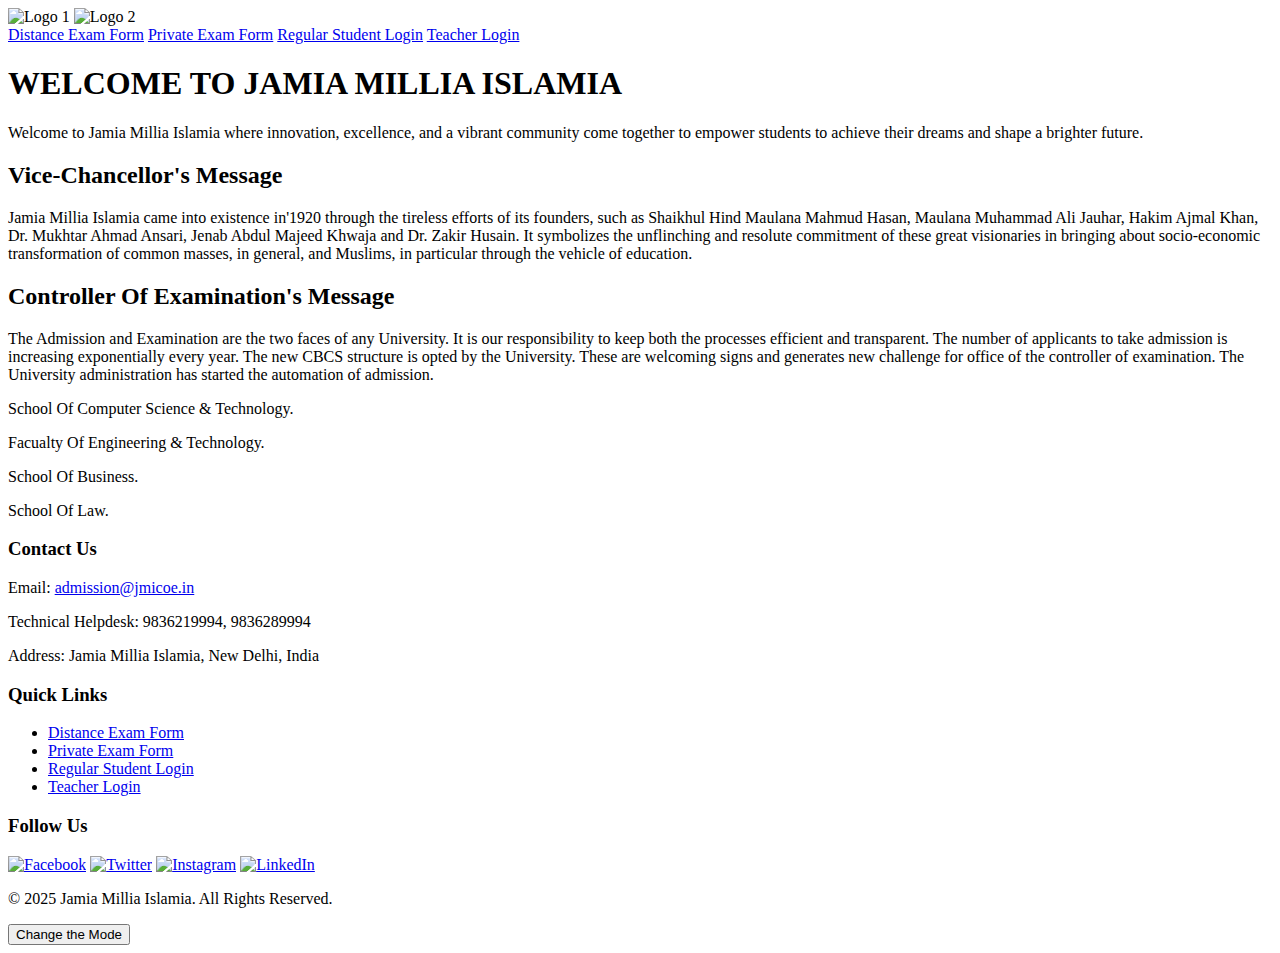
==== index.html @ d85b75d7 "Add files via upload" ====
<!DOCTYPE html>
<html lang="en">

<head>
    <meta charset="UTF-8">
    <meta name="viewport" content="width=device-width, initial-scale=1.0">
    <title>University Website</title>
    <link rel="stylesheet" href="style.css">
</head>

<body>
    

    <div class="header sticky">
        <div class="logo">
            <img class="header_first" src="jamai logo.jpg" alt="Logo 1">
            <img class="header_second" src="header_second.png" alt="Logo 2">
        </div>
        <div class="navbar">
            <nav class="nav-links">
                <a class="active" href="#home">Distance Exam Form</a>
                <a href="#news">Private Exam Form</a>
                <a href="#contact">Regular Student Login</a>
                <a href="#about">Teacher Login
                </a>
            </nav>
           
        </div>


    </div>
    <div class="content-area">
        


        <h1>WELCOME TO JAMIA MILLIA ISLAMIA</h1>
        <p>Welcome to Jamia Millia Islamia where innovation, excellence, and a vibrant community come together to empower students to achieve their dreams and shape a brighter future.</p>
    </div>

    

    <div class="content-section">
       <div class="box1 box">
        <h2>Vice-Chancellor's Message</h2>
        <div class="box-image"   style="background-image: url(vc\ img\ 2.jpg);"></div>
        <p>Jamia Millia Islamia came into existence in'1920 through the tireless efforts of its founders, such as Shaikhul Hind Maulana Mahmud Hasan, Maulana Muhammad Ali Jauhar, Hakim Ajmal Khan, Dr. Mukhtar Ahmad Ansari, Jenab Abdul Majeed Khwaja and Dr. Zakir Husain. It symbolizes the unflinching and resolute commitment of these great visionaries in bringing about socio-economic transformation of common masses, in general, and Muslims, in particular through the vehicle of education.</p>


       </div>
       <div class="box2 box">
        <h2>Controller Of Examination's Message</h2>
        <div class="box-image" style="background-image: url(ceo2.png);"></div>
        <p>The Admission and Examination are the two faces of any University. It is our responsibility to keep both the processes efficient and transparent. The number of applicants to take admission is increasing exponentially every year. The new CBCS structure is opted by the University. These are welcoming signs and generates new challenge for office of the controller of examination. The University administration has started the automation of admission.</p>

       </div>
        
    </div>


    <div class="hero-section">
    
        <div class="box1 bux">
            <div class="bux-image" style="background-image: url(box1.webp);"></div>
            <p>School Of Computer Science & Technology.</p>
        </div>
        <div class="box2 bux">
            <div class="bux-image" style="background-image: url(box2.webp);"></div>
            <p>Facualty Of Engineering & Technology.</p>

        </div>
        <div class="box3 bux">
            <div class="bux-image" style="background-image: url(box3.webp);"></div>
            <p>School Of Business.</p>
        </div>
        <div class="box4 bux">
            <div class="bux-image" style="background-image: url(box4.webp);"></div>
            <p>School Of Law.</p>
        </div>
      


    </div>







    <footer class="footer">
        <div class="footer-container">
            <div class="footer-section">
                <h3>Contact Us</h3>
                <p>Email: <a href="mailto:admission@jmicoe.in">admission@jmicoe.in</a></p>
                <p>Technical Helpdesk: 9836219994, 9836289994</p>
                <p>Address: Jamia Millia Islamia, New Delhi, India</p>
            </div>
            
            <div class="footer-section">
                <h3>Quick Links</h3>
                <ul>
                    <li><a href="#home">Distance Exam Form</a></li>
                    <li><a href="#news">Private Exam Form</a></li>
                    <li><a href="#contact">Regular Student Login</a></li>
                    <li><a href="#about">Teacher Login</a></li>
                </ul>
            </div>
            
            <div class="footer-section">
                <h3>Follow Us</h3>
                <a href="https://www.facebook.com/jmiofficial/" target="_blank"><img src="facebook.png" alt="Facebook"></a>
                <a href="https://x.com/jmiu_official?ref_src=twsrc%5Etfw" target="_blank"><img src="twiter 2.png" alt="Twitter"></a>
                <a href="https://www.instagram.com/jamiamilliaislamia_official/?hl=en" target="_blank"><img src="instagram.jpeg" alt="Instagram"></a>
                <a href="#"><img src="linkedin.png" alt="LinkedIn"></a>
            </div>
        </div>
    
        <div class="footer-bottom">
            <p>&copy; 2025 Jamia Millia Islamia. All Rights Reserved.</p>

        </div>
        <button id="mode">Change the Mode</button>
    </footer>
    
   





    <script src="script.js"></script>
</body>

</html>
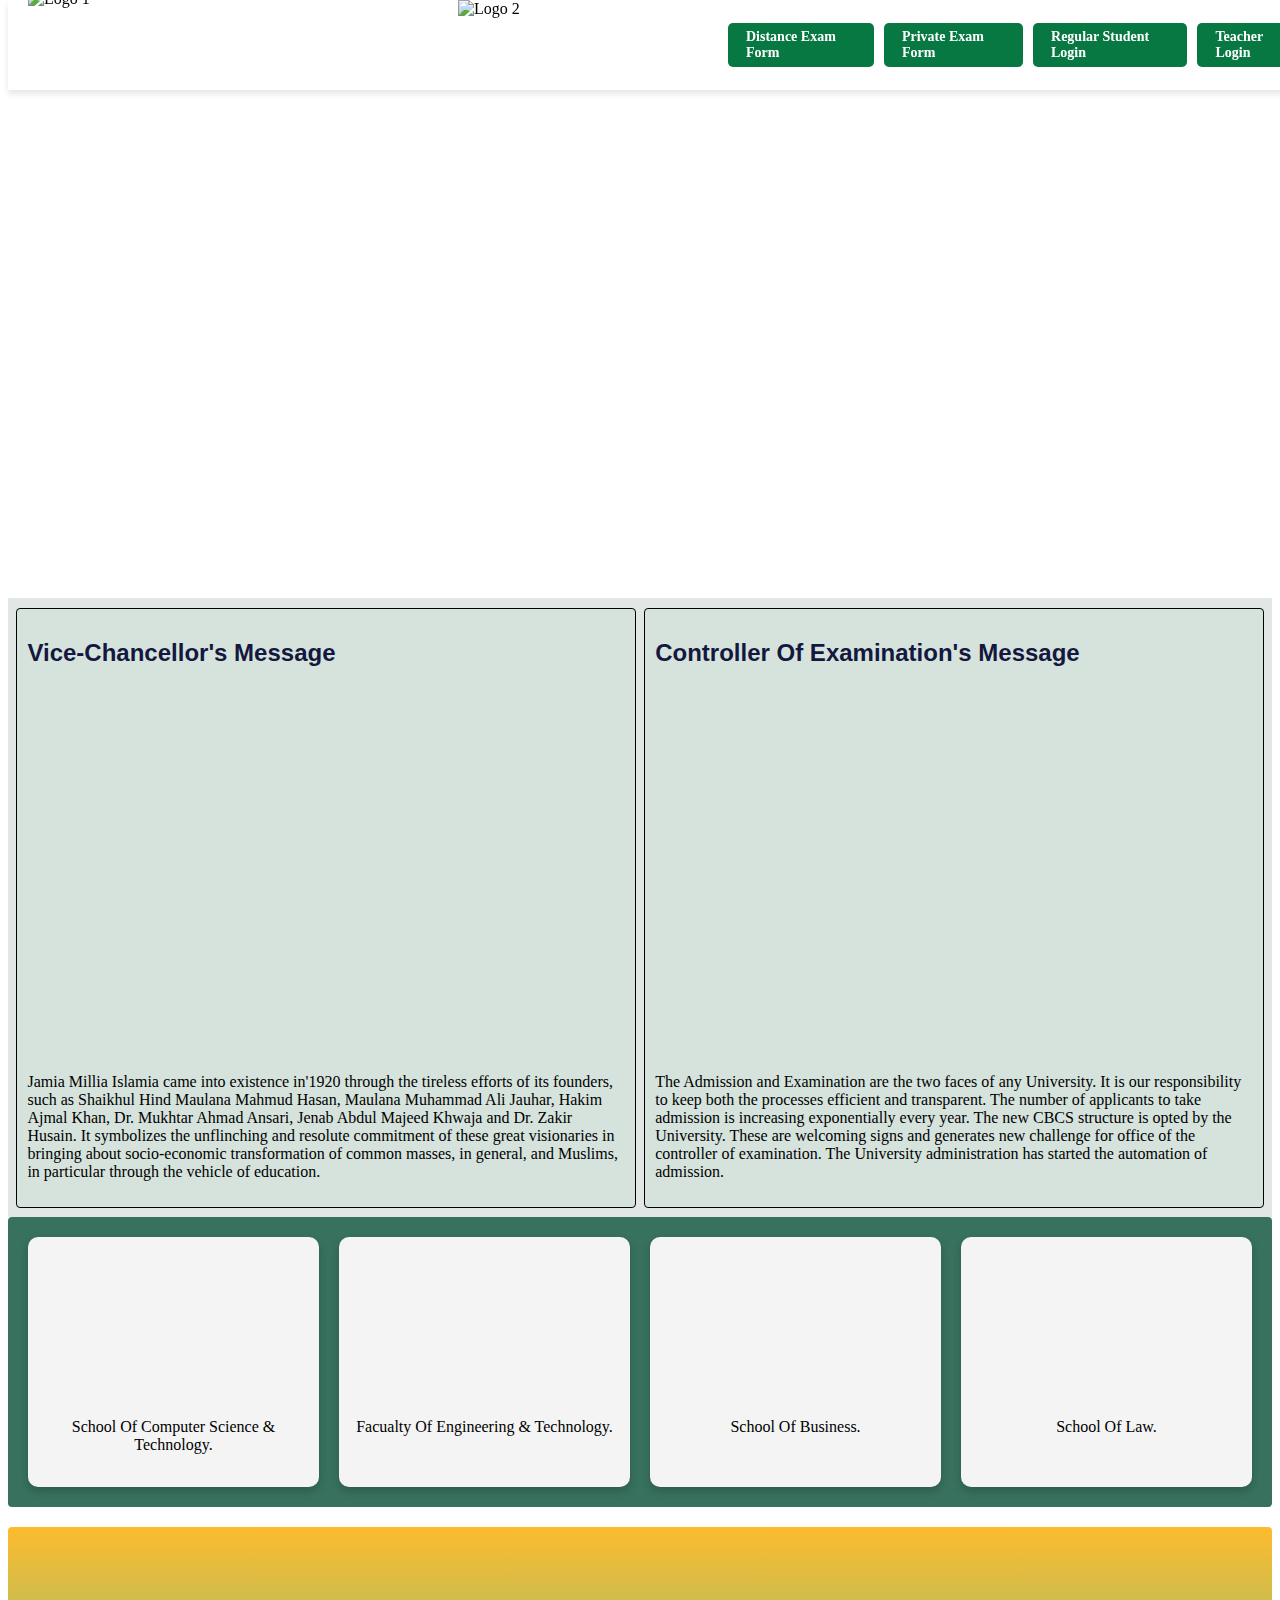
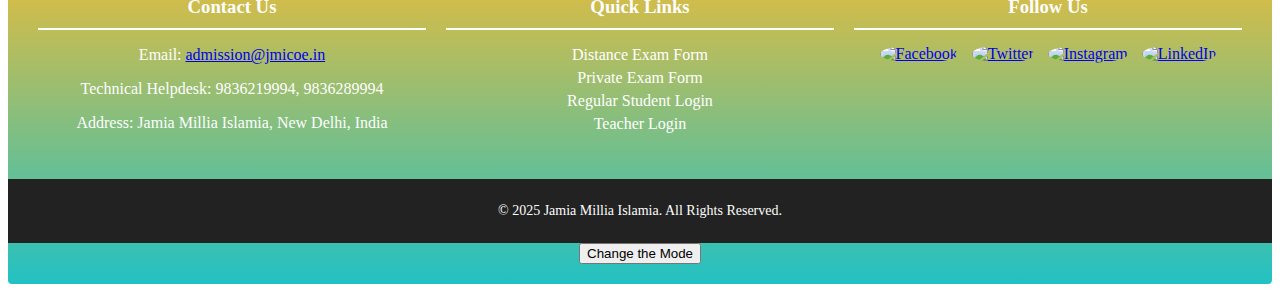
==== commit 8e09850e: "add a new file" ====
--- a/index.html
+++ b/index.html
@@ -9,6 +9,10 @@
 </head>
 
 <body>
+
+    <div class="class">
+        <h1>My name is Md irfan Idrishi</h1>
+    </div>
     
 
     <div class="header sticky">
--- a/style.css
+++ b/style.css
@@ -0,0 +1,429 @@
+/* General header styling */
+.header {
+    display: flex;
+    justify-content: space-between;
+    align-items: center;
+    padding: 10px 20px;
+    background-color: #fff;
+    height:70px;
+}
+
+/* Logo container styling */
+.logo {
+    display: flex;
+    gap: 10px; /* Space between images */
+}
+
+/* Logo image styling */
+.logo img {
+    padding-top: 50px;
+    width: 270px; /* Adjust width as needed */
+    height: 80px; /* Consistent height */
+    object-fit: contain;    
+    padding-bottom: 70px;
+    cursor: pointer;
+}
+
+.header_second{
+    width: 280px; /* Adjust width as needed */
+    height: 80px; /* Consistent height */
+    padding-left: 150px;
+    margin-top: 10px;
+}
+
+
+/* Navbar container styling */
+.navbar {
+    width: 100%;
+   
+}
+
+
+
+/* .contact-info a {
+    color: #007bff;
+    
+    width: 20px;
+} */
+
+.contact-info a:hover {
+    text-decoration: underline;
+   
+}
+
+/* Main navigation links styling */
+.nav-links {
+    display: flex;
+    justify-content: center;
+    padding: 10px 0;
+    padding-left: 100px;
+    font-size: 16px;
+   
+    
+}
+
+.nav-links a {
+    text-decoration: none;
+    font-weight: bold;
+    padding: 5px 10px;
+    color: #f0f0f0;
+    /* background-color: #077842; */
+}
+
+/* .nav-links a.active {
+    color: #007bff;
+    border-bottom: 2px solid #007bff; 
+}
+ */
+
+ /* Navbar container styling */
+.nav-links {
+    display: flex;
+    justify-content: center;
+    gap: 10px; /* Space between links */
+    padding: 10px 0;
+}
+
+/* Styling for individual anchor tags with different background colors */
+.nav-links a {
+    text-decoration: none;
+    border-radius: 5px;
+    font-size: 14px;
+    transition: transform 0.2s ease, box-shadow 0.2s ease;
+    color: #fff;
+    padding: 6px 18px;
+    background-color: #077842;
+    /* border-radius: 0 0 5px 5px; */
+    font-size: 14px;
+}
+
+
+/* Different background colors for each link */
+.nav-links a:nth-child(1) {
+    background-color: #077842;
+}
+
+.nav-links a:nth-child(2) {
+    background-color: #077842; 
+}
+
+.nav-links a:nth-child(3) {
+    background-color: #077842;; 
+    /* color: rgb(253, 253, 253);  */
+}
+
+.nav-links a:nth-child(4) {
+    background-color: #077842; 
+}
+
+/* Hover effects */
+.nav-links a:hover {
+    transform: scale(1.05); /* Slight zoom effect */
+    box-shadow: 0 4px 6px rgba(0, 0, 0, 0.1); /* Add shadow on hover */
+}
+
+.contact-info{
+    color:#0e0f0f;
+    font-weight: bold;
+}
+
+
+/* Content Area Styling */
+.content-area {
+    margin-top: 100px;
+    height: 400px; 
+    background-image: url(hero\ img.jpg); 
+    background-size: cover; 
+    background-position: center; 
+    display: flex;
+    flex-direction: column;
+    justify-content: top; 
+    align-items: center; 
+    color: #ffffff;
+    text-align: center; 
+    padding: 20px;
+    border-radius: 5px;
+    font-weight: 600;
+}
+
+
+
+ 
+
+/* Heading in the content area */
+.content-area h1 {
+    font-size: 36px;
+    margin-bottom: 10px;
+
+}
+.content-area  :hover{
+    color: #000000;
+    cursor: pointer;
+    background-color: rgb(237, 233, 233);
+    border-radius: 3px;
+    transform: scale(1.1);
+    transition: .5s;
+    
+    border: 1px solid black;
+}
+
+/* Paragraph in the content area */
+.content-area p {
+    font-size: 18px;
+    max-width: 800px; /* Optional: limits width for readability */
+    line-height: 1.6;
+}
+
+.content-section {
+    padding-bottom: 9px;
+    display: flex;
+    background-color: #e2e7e6;
+    cursor: pointer;
+    height: 600px;
+    padding-top: 10px;
+    justify-content: space-evenly;
+    align-items: center; /* Centers content inside boxes */
+}
+
+.box {
+    height: 100%;
+    border: 1.5px solid black;
+    width: 49%;
+    background-color: #d6e3dd;
+    padding: 10px;
+    box-sizing: border-box;
+    display: flex;
+    flex-direction: column;
+    justify-content: space-between; /* Spreads content evenly */
+    box-shadow: 20px;
+    border-radius: 4px;
+}
+
+.box-image {
+    height: 350px;
+    background-size: cover;
+    background-position: center;
+    background-repeat: no-repeat;
+    /* margin-bottom: 10px; */
+    border-radius: 4px;
+}
+
+
+.content-section h2{
+    font-family: "Ubuntu", sans-serif;
+    line-height: 1.2;
+    color: #14183e;
+}
+
+.content-section p{
+    color: #000000 !important;
+    font-family: gothammedium;
+
+}   
+
+.footer {
+    background: rgb(34,193,195);
+    background: linear-gradient(0deg, rgba(34,193,195,1) 0%, rgba(253,187,45,1) 100%);
+    color: #fdfdfd; 
+    /* color: black; */
+    padding: 20px 0;
+    text-align: center;
+    margin-top: 20px;
+     border-radius:4px ;
+}
+
+.footer-container {
+    display: flex;
+    justify-content: space-around;
+    flex-wrap: wrap;
+    padding: 20px;
+}
+
+.footer-section {
+    flex: 1;
+    min-width: 250px;
+    margin: 10px;
+}
+
+.footer-section h3 {
+    border-bottom: 2px solid #fff;
+    padding-bottom: 10px;
+    margin-bottom: 10px;
+}
+
+.footer-section ul {
+    list-style: none;
+    padding: 0;
+}
+
+.footer-section ul li {
+    margin: 5px 0;
+}
+
+.footer-section ul li a {
+    color: white;
+    text-decoration: none;
+}
+
+.footer-section a img {
+    width: 30px;
+    margin: 5px;
+    border-radius: 50%;
+}
+
+.footer-bottom {
+    background-color: #222;
+    padding: 10px 0;
+    font-size: 14px;
+}
+
+
+/* .hero-section{
+    display: flex;
+    background-color: #e2e7e6;
+    cursor: pointer;
+    height: 600px;
+    padding-top: 10px;
+    justify-content: space-evenly;
+    align-items: center;
+
+} */
+
+/* hero sectoon */
+
+/* .hero-section{
+    display: flex;
+    background-color: red;
+    height: 300px;
+    padding-top: 20px;
+    justify-content: space-evenly;
+    align-items: center;
+} */
+
+/* .box{
+    height: 100%;
+    border: 1.5px solid black;
+    width: 49%;
+    background-color: #d6e3dd;
+    padding: 10px;
+    box-sizing: border-box;
+    display: flex;
+    flex-direction: column;
+    justify-content: space-between; 
+    box-shadow: 20px;
+    border-radius: 4px;
+} */
+
+/* .bux{
+    border: 2px solid black;
+    height: 100%;
+    width: 15%;
+    background-color: white;
+   box-sizing: border-box;
+   display: flex;
+    border-radius: 4px;
+} */
+
+
+
+.bux-image {
+        height: 2px;
+        background-size: cover;
+        background-position: center;
+        background-repeat: no-repeat;
+        /* margin-bottom: 10px; */
+        border-radius: 4px;
+}
+    
+
+.hero-section {
+    display: flex;
+    height: 250px;
+    /* flex-wrap: wrap; */
+    justify-content: center;
+    gap: 20px; /* Space between boxes */
+    padding: 20px;
+    background-color: rgb(56, 113, 94);
+    border-radius: 4px;
+}
+
+
+
+.bux {
+    width: calc(33.33% - 20px); 
+    background: #f4f4f4;
+    padding: 15px;
+    text-align: center;
+    border-radius: 10px;
+    box-shadow: 0 4px 8px rgba(0, 0, 0, 0.2);
+}
+
+.bux :hover{
+    
+    border: 2px solid black;
+    border-radius: 4px;
+    background-color: seagreen;
+    transform: scale(1.2);
+    transition: .5s;
+    cursor: pointer;
+}
+
+.bux-image {
+    width: 100%;
+    height: 150px;
+    background-size: cover;
+    background-position: center;
+    border-radius: 8px;
+    margin-bottom: 10px;
+}
+
+/* Responsive Design */
+/* @media (max-width: 992px) {
+    .bux {
+        width: calc(50% - 20px); 
+    }
+}
+
+@media (max-width: 600px) {
+    .bux {
+        width: 100%; 
+    
+    }
+} */
+
+
+/* Sticky Navbar */
+.sticky {
+    position: fixed;
+    top: 0;
+    width: 100%;
+    background: #fff;
+    box-shadow: 0px 4px 6px rgba(0, 0, 0, 0.1);
+    z-index: 1000;
+}
+
+
+
+/* Hero Section */
+/* .content-area {
+    text-align: center;
+    padding: 50px;
+    background: linear-gradient(to right, #3f51b5, #5c6bc0);
+    color: white;
+} */
+
+/* Back to Top Button */
+/* #backToTop {
+    position: fixed;
+    bottom: 20px;
+    right: 20px;
+    display: none;
+    background: #3f51b5;
+    color: white;
+    padding: 10px 15px;
+    border-radius: 50%;
+    cursor: pointer;
+} */
+
+
+
